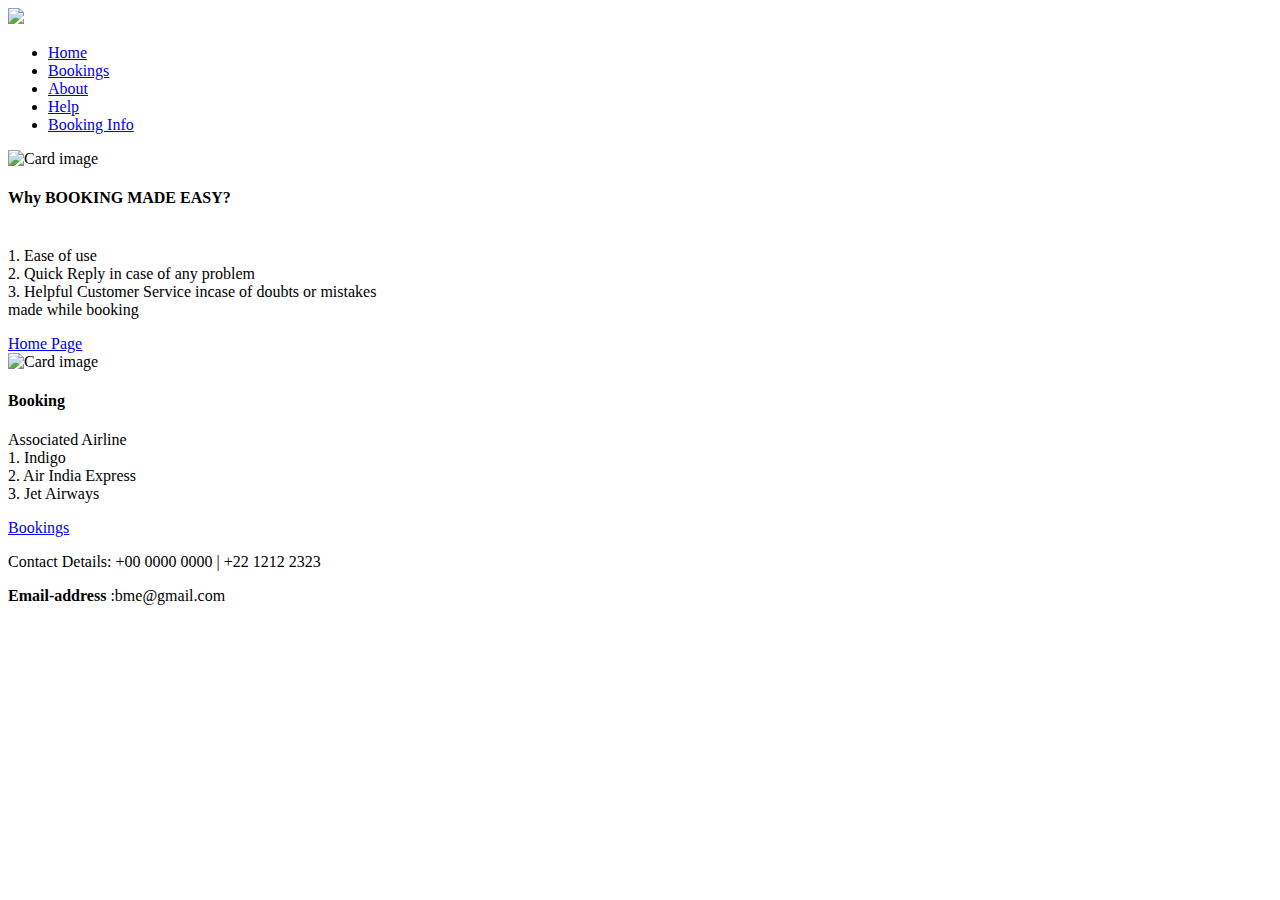
==== About.html @ 5d78dc07 "Add files via upload" ====
<!DOCTYPE html>
<html lang="en">
<head>
    <meta charset="UTF-8">
    <meta name="viewport" content="width=device-width, initial-scale=1.0">
    <meta http-equiv="X-UA-Compatible" content="ie=edge">
    <link rel="stylesheet" href="https://use.fontawesome.com/releases/v5.0.13/css/all.css" integrity="sha384-DNOHZ68U8hZfKXOrtjWvjxusGo9WQnrNx2sqG0tfsghAvtVlRW3tvkXWZh58N9jp" crossorigin="anonymous">
    <link rel="stylesheet" href="css/bootstrap-grid.css">
    <link rel="stylesheet" href="css/bootstrap-grid.min.css">
    <link rel="stylesheet" href="css/bootstrap-reboot.css">
    <link rel="stylesheet" href="css/bootstrap-reboot.min.css">
    <link rel="stylesheet" href="css/bootstrap.css">
    <link rel="stylesheet" href="css/bootstrap.min.css">
    <link rel="stylesheet" href="css/grid.css">
    <link rel="stylesheet" href="css/style.css">
    <link rel="stylesheet" href="ionicons-2.0.1/css/ionicons.min.css">
    <title>Bootstrap theme </title>
</head>
<body>
    <!--NAVBAR-->
    <section class="main-nav">
        <nav>
            <div class="row">
               <img class="logo-img1" src="images/Logo_White.png" > 

               <ul class="nav1">
                <li>
                    <a href="index.html">Home</a>
                </li>
                   <li>
                       <a href="NextBooking.html">Bookings</a>
                   </li>

                   <li>
                        <a href="About.html">About</a>
                    </li>

                    <li>
                        <a href="Help.php">Help</a>
                    </li>

                    <li>
                        <a href="Check.html">Booking Info</a>
                    </li>
               </ul>
            </div>
        </nav>
    </section>

    <!--ABOUT THE WEBSITE-->
    <div class="container">
        <div class="row">
            <div class="col">
                <div class="card" style="width:400px">
                    <img class="card-img-top" src="images/2020-02-23 (2).png" alt="Card image">
                    <div class="card-body">
                      <h4 class="card-title">Why <strong>BOOKING MADE EASY</strong>?</h4>
                      <p class="card-text">
                        <br>
                        1. Ease of use
                        <br>
                        2. Quick Reply in case of any problem
                        <br>
                        3. Helpful Customer Service incase of doubts or mistakes made while booking 
                        <br>
                      </p>
                      <a href="index.html" class="btn btn-primary">Home Page</a>
                    </div>
                  </div>
            </div>

            <div class="col">
                <div class="card" style="width:400px">
                    <img class="card-img-top" src="images/air_india_passenger_revenue_660_081519084143.jpg" alt="Card image">
                    <div class="card-body">
                      <h4 class="card-title"><strong>Booking</strong></h4>
                      <p class="card-text">
                        Associated Airline
                        <br>
                        1. Indigo
                        <br>
                        2. Air India Express
                        <br>
                        3. Jet Airways
                        <br>
                      </p>
                      <a href="Booking.html" class="btn btn-primary">Bookings</a>
                    </div>
                  </div>
            </div>
        </div>
    </div>
    
    <!--FOOTER-->
    <footer class="help1 fixed-bottom">
        <div class="row">
            <div class="container">
                <div class="col span-1-of-2">
                    <div class="container">
                        <i class="fas fa-phone fa-3x phone-img"></i>
                        <p>Contact Details: +00 0000 0000 | +22 1212 2323</p>
                    </div>
                </div>
    
                <div class="col span-1-of-2 help">
                    <div class="container">
                        <p class="email"> <strong>Email-address</strong> :bme@gmail.com</p>
                    </div>
                </div>
            </div>
        </div>
    </footer>

    <script src="https://cdnjs.cloudflare.com/ajax/libs/popper.js/1.14.7/umd/popper.min.js" integrity="sha384-UO2eT0CpHqdSJQ6hJty5KVphtPhzWj9WO1clHTMGa3JDZwrnQq4sF86dIHNDz0W1" crossorigin="anonymous"></script>
    <script src="https://stackpath.bootstrapcdn.com/bootstrap/4.3.1/js/bootstrap.min.js" integrity="sha384-JjSmVgyd0p3pXB1rRibZUAYoIIy6OrQ6VrjIEaFf/nJGzIxFDsf4x0xIM+B07jRM" crossorigin="anonymous"></script>

    <script src="https://cdnjs.cloudflare.com/ajax/libs/popper.js/1.14.7/umd/popper.min.js" integrity="sha384-UO2eT0CpHqdSJQ6hJty5KVphtPhzWj9WO1clHTMGa3JDZwrnQq4sF86dIHNDz0W1" crossorigin="anonymous"></script>
    <script src="https://stackpath.bootstrapcdn.com/bootstrap/4.3.1/js/bootstrap.min.js" integrity="sha384-JjSmVgyd0p3pXB1rRibZUAYoIIy6OrQ6VrjIEaFf/nJGzIxFDsf4x0xIM+B07jRM" crossorigin="anonymous"></script>

    <script>
    //get the current year for the copyright

    $('#year').text(new Date().getFullYear());
    </script>
</body>
</html>
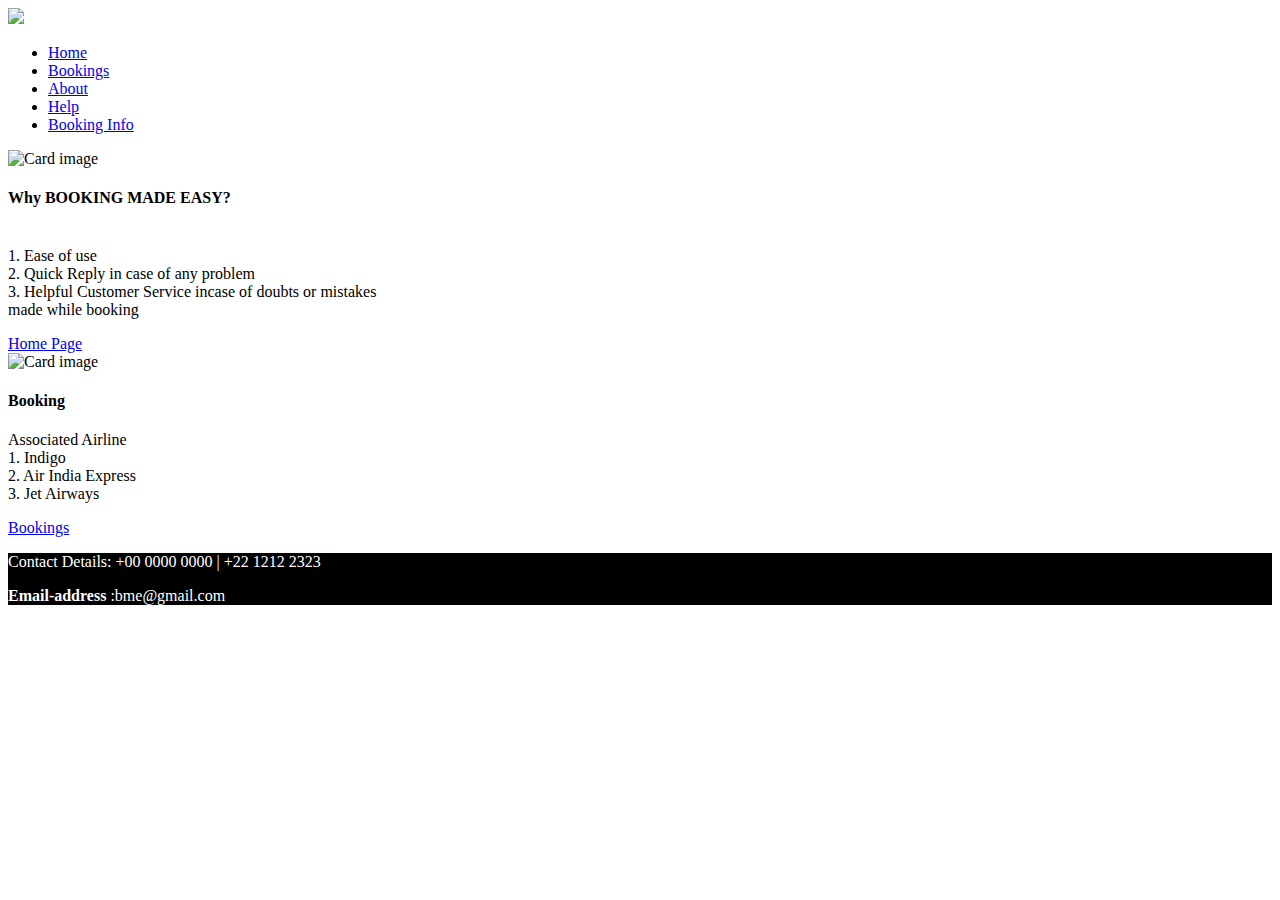
==== commit 74174a20: "Add files via upload" ====
--- a/About.html
+++ b/About.html
@@ -17,6 +17,13 @@
     <title>Bootstrap theme </title>
 </head>
 <body>
+    <style type="text/css">
+    .help1
+    {
+        background-color: black;
+        color:white;
+    }
+</style>
     <!--NAVBAR-->
     <section class="main-nav">
         <nav>
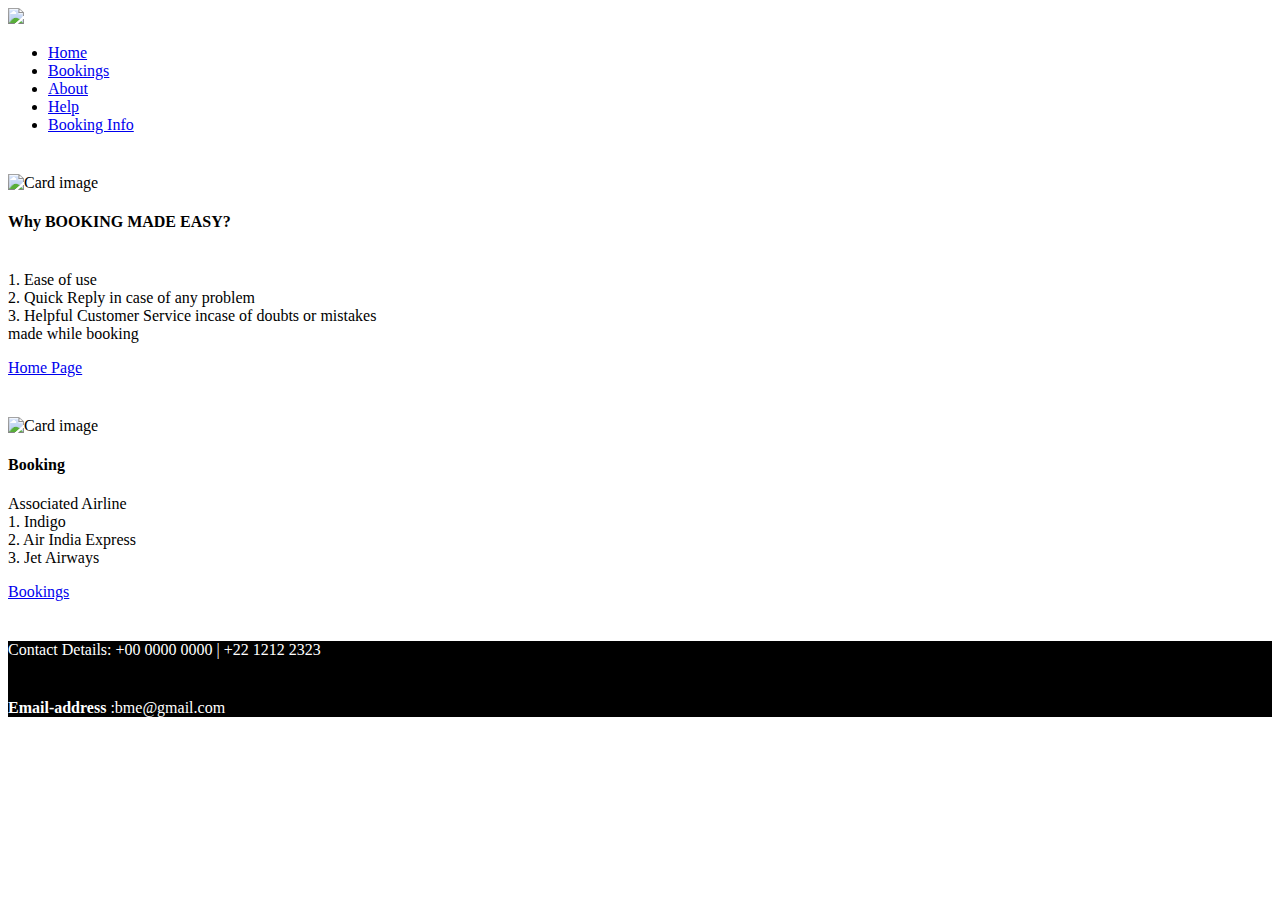
==== commit 6eb13f4c: "Add files via upload" ====
--- a/About.html
+++ b/About.html
@@ -1,5 +1,6 @@
 <!DOCTYPE html>
 <html lang="en">
+<title>About</title>
 <head>
     <meta charset="UTF-8">
     <meta name="viewport" content="width=device-width, initial-scale=1.0">
@@ -22,6 +23,15 @@
     {
         background-color: black;
         color:white;
+        position: relative;
+        bottom: 0;
+        width: 100%;          /* Footer height */
+    }
+
+    .col
+    {
+        margin-bottom: 40px;
+        margin-top:40px;
     }
 </style>
     <!--NAVBAR-->
@@ -99,7 +109,7 @@
     </div>
     
     <!--FOOTER-->
-    <footer class="help1 fixed-bottom">
+    <footer class="help1">
         <div class="row">
             <div class="container">
                 <div class="col span-1-of-2">
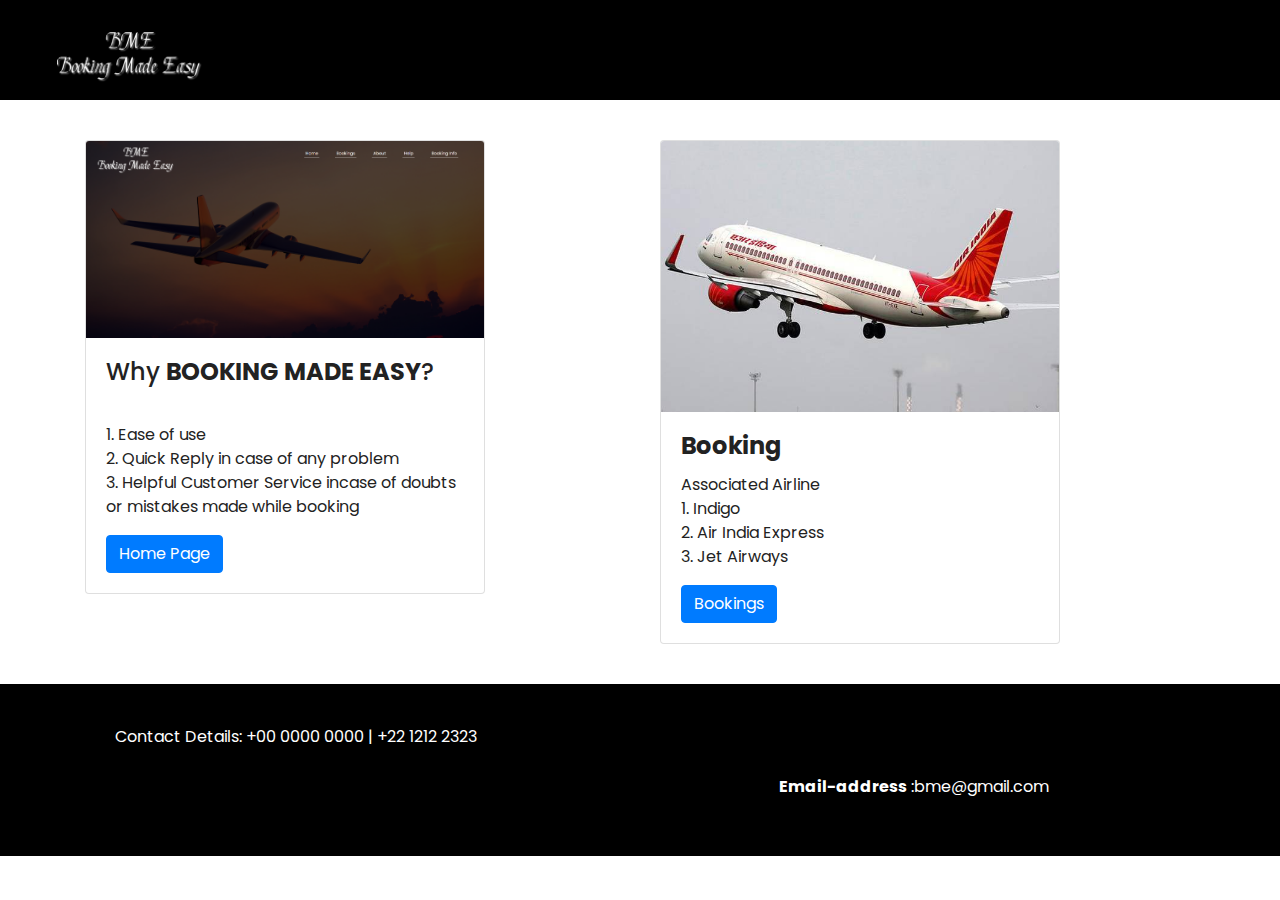
==== commit c25e1a0e: "Add files via upload" ====
--- a/About.html
+++ b/About.html
@@ -32,6 +32,11 @@
     {
         margin-bottom: 40px;
         margin-top:40px;
+    }
+
+    .main-nav
+    {
+        border:2px solid black;
     }
 </style>
     <!--NAVBAR-->
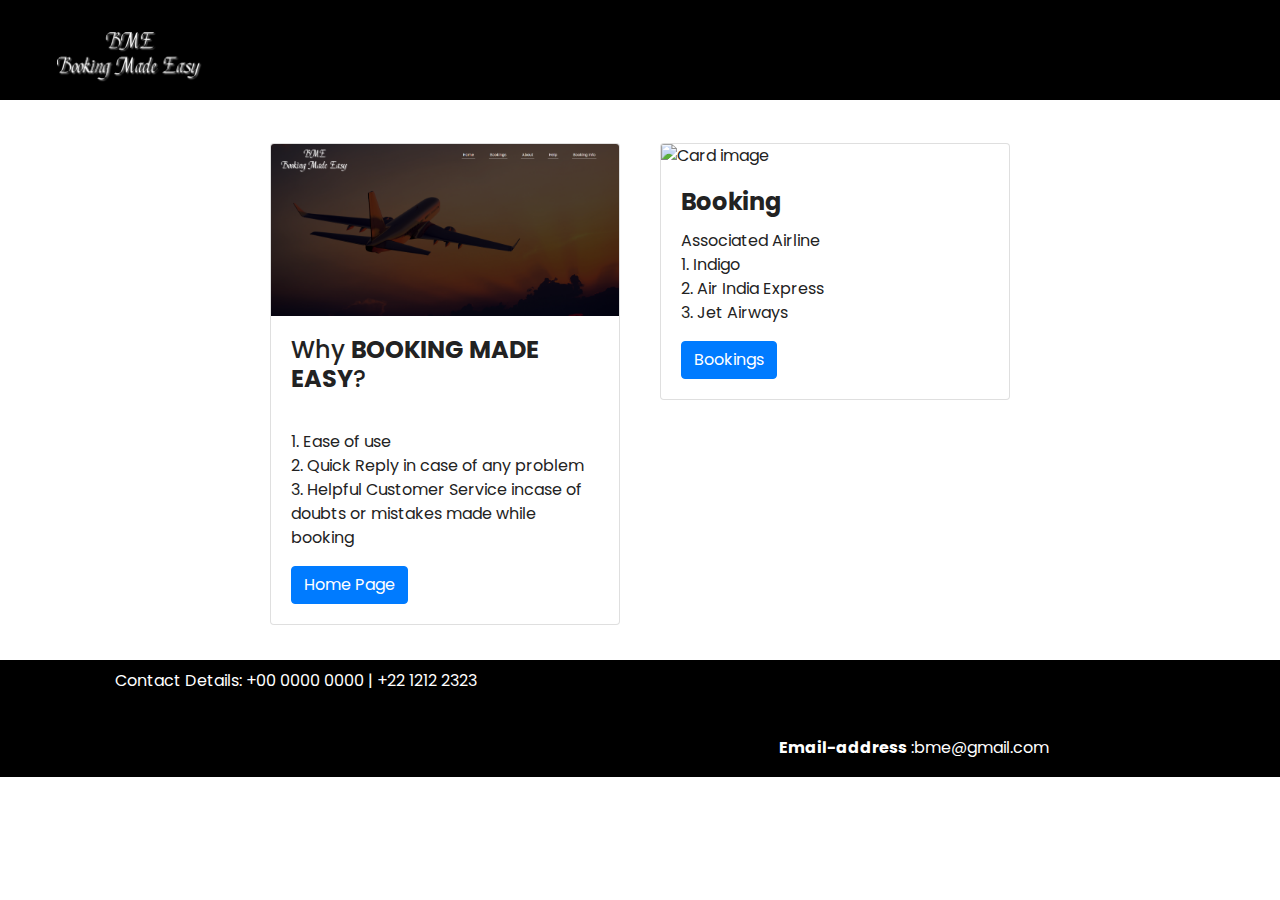
==== commit 83f28905: "Add files via upload" ====
--- a/About.html
+++ b/About.html
@@ -7,15 +7,11 @@
     <meta http-equiv="X-UA-Compatible" content="ie=edge">
     <link rel="stylesheet" href="https://use.fontawesome.com/releases/v5.0.13/css/all.css" integrity="sha384-DNOHZ68U8hZfKXOrtjWvjxusGo9WQnrNx2sqG0tfsghAvtVlRW3tvkXWZh58N9jp" crossorigin="anonymous">
     <link rel="stylesheet" href="css/bootstrap-grid.css">
-    <link rel="stylesheet" href="css/bootstrap-grid.min.css">
     <link rel="stylesheet" href="css/bootstrap-reboot.css">
-    <link rel="stylesheet" href="css/bootstrap-reboot.min.css">
     <link rel="stylesheet" href="css/bootstrap.css">
-    <link rel="stylesheet" href="css/bootstrap.min.css">
     <link rel="stylesheet" href="css/grid.css">
     <link rel="stylesheet" href="css/style.css">
     <link rel="stylesheet" href="ionicons-2.0.1/css/ionicons.min.css">
-    <title>Bootstrap theme </title>
 </head>
 <body>
     <style type="text/css">
@@ -27,13 +23,6 @@
         bottom: 0;
         width: 100%;          /* Footer height */
     }
-
-    .col
-    {
-        margin-bottom: 40px;
-        margin-top:40px;
-    }
-
     .main-nav
     {
         border:2px solid black;
@@ -70,10 +59,10 @@
     </section>
 
     <!--ABOUT THE WEBSITE-->
-    <div class="container">
+    <div class="container" style="margin-top:35px; margin-bottom:35px">
         <div class="row">
             <div class="col">
-                <div class="card" style="width:400px">
+                <div class="card" style="width:350px;float:right;">
                     <img class="card-img-top" src="images/2020-02-23 (2).png" alt="Card image">
                     <div class="card-body">
                       <h4 class="card-title">Why <strong>BOOKING MADE EASY</strong>?</h4>
@@ -84,7 +73,6 @@
                         2. Quick Reply in case of any problem
                         <br>
                         3. Helpful Customer Service incase of doubts or mistakes made while booking 
-                        <br>
                       </p>
                       <a href="index.html" class="btn btn-primary">Home Page</a>
                     </div>
@@ -92,8 +80,8 @@
             </div>
 
             <div class="col">
-                <div class="card" style="width:400px">
-                    <img class="card-img-top" src="images/air_india_passenger_revenue_660_081519084143.jpg" alt="Card image">
+                <div class="card" style="width:350px; float:left;">
+                    <img class="card-img-top" src="images/images1.jpg" alt="Card image">
                     <div class="card-body">
                       <h4 class="card-title"><strong>Booking</strong></h4>
                       <p class="card-text">
@@ -139,10 +127,5 @@
     <script src="https://cdnjs.cloudflare.com/ajax/libs/popper.js/1.14.7/umd/popper.min.js" integrity="sha384-UO2eT0CpHqdSJQ6hJty5KVphtPhzWj9WO1clHTMGa3JDZwrnQq4sF86dIHNDz0W1" crossorigin="anonymous"></script>
     <script src="https://stackpath.bootstrapcdn.com/bootstrap/4.3.1/js/bootstrap.min.js" integrity="sha384-JjSmVgyd0p3pXB1rRibZUAYoIIy6OrQ6VrjIEaFf/nJGzIxFDsf4x0xIM+B07jRM" crossorigin="anonymous"></script>
 
-    <script>
-    //get the current year for the copyright
-
-    $('#year').text(new Date().getFullYear());
-    </script>
 </body>
 </html>